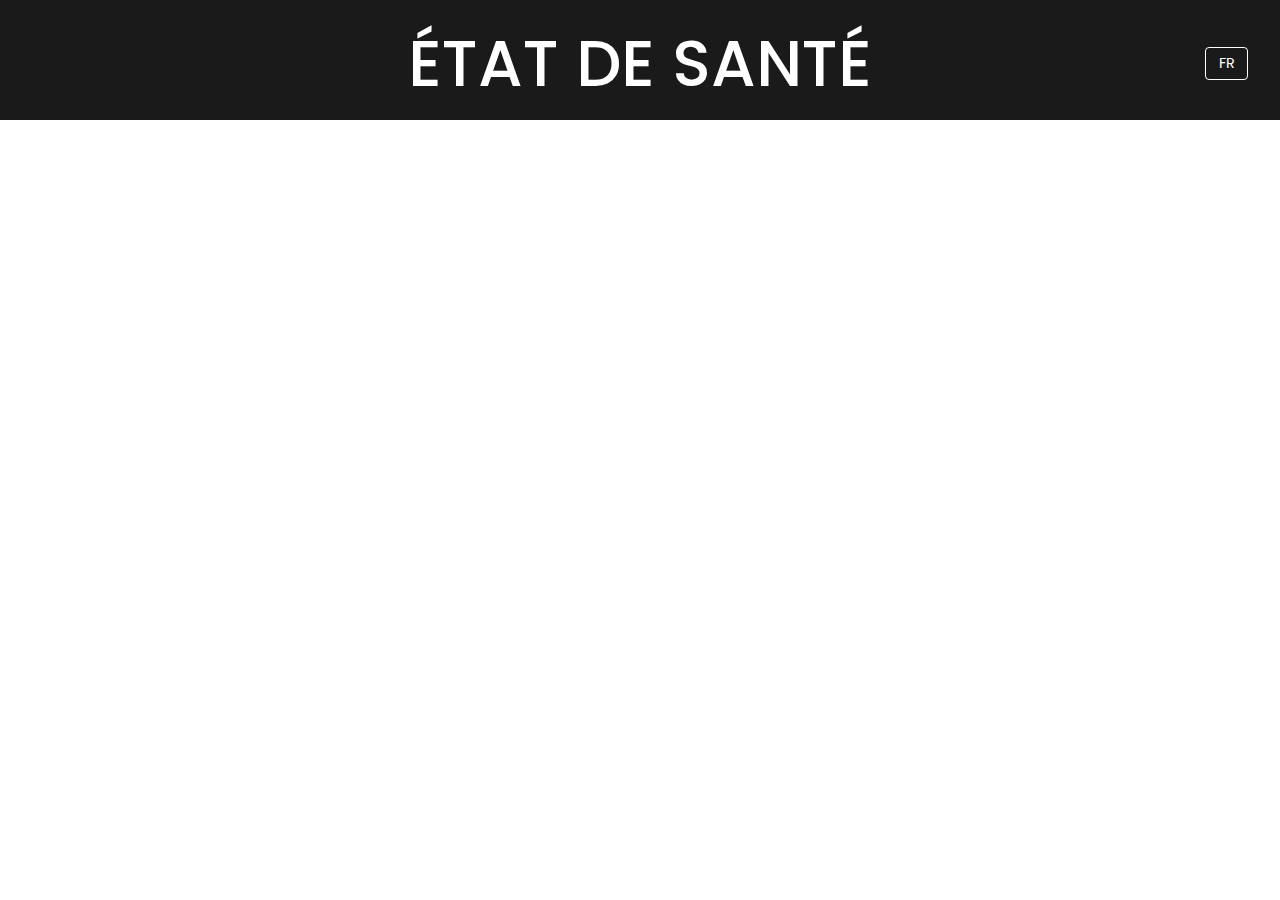
==== components/header.html @ d6eb4f0e "Ajouts CSS et UI" ====
<!DOCTYPE html>
<html lang="fr">
<head>
    <link href="https://fonts.googleapis.com/css2?family=Poppins:wght@300;400;500;600&display=swap" rel="stylesheet">
    <style>
        * {
            margin: 0;
            padding: 0;
            box-sizing: border-box;
        }

        body {
            font-family: 'Poppins', sans-serif;
            height: 120px;
        }

        .header-container {
            display: grid;
            grid-template-columns: 1fr auto 1fr;
            align-items: center;
            height: 100%;
            padding: 0 2rem;
            background-color: var(--nav-bg);
        }

        .site-title {
            grid-column: 2;
            color: white;
            font-weight: 500;
            text-align: center;
            font-size: 4rem;
            padding: 1rem 0;
        }

        .language-toggle {
            grid-column: 3;
            justify-self: end;
            background: none;
            border: 1px solid white;
            color: white;
            padding: 0.3rem 0.8rem;
            border-radius: 4px;
            cursor: pointer;
            font-family: inherit;
            font-size: 0.9rem;
            transition: all 0.3s ease;
        }

        .language-toggle:hover {
            background-color: var(--hover-color);
            border-color: var(--hover-color);
        }

        /* Appliquer les couleurs de thème */
        [data-theme="dark"] {
            --nav-bg: #1a1a1a;
            --hover-color: #00a8ff;
        }

        [data-theme="light"] {
            --nav-bg: #333;
            --hover-color: #007bff;
        }
    </style>
</head>
<body>
    <div class="header-container">
        <h1 class="site-title">ÉTAT DE SANTÉ</h1>
        <button class="language-toggle" onclick="toggleLanguage()">FR</button>
    </div>
    <script>
        function toggleLanguage() {
            const button = document.querySelector('.language-toggle');
            const currentLang = button.textContent;
            
            if (currentLang === 'FR') {
                button.textContent = 'EN';
                // TODO: Implémenter le changement de langue
                alert('La version anglaise n\'est pas encore disponible');
                button.textContent = 'FR';
            } else {
                button.textContent = 'FR';
            }
        }

        // Charger le thème
        document.addEventListener('DOMContentLoaded', () => {
            const storedTheme = localStorage.getItem('theme') || 'dark';
            document.body.setAttribute('data-theme', storedTheme);
        });
    </script>
</body>
</html>
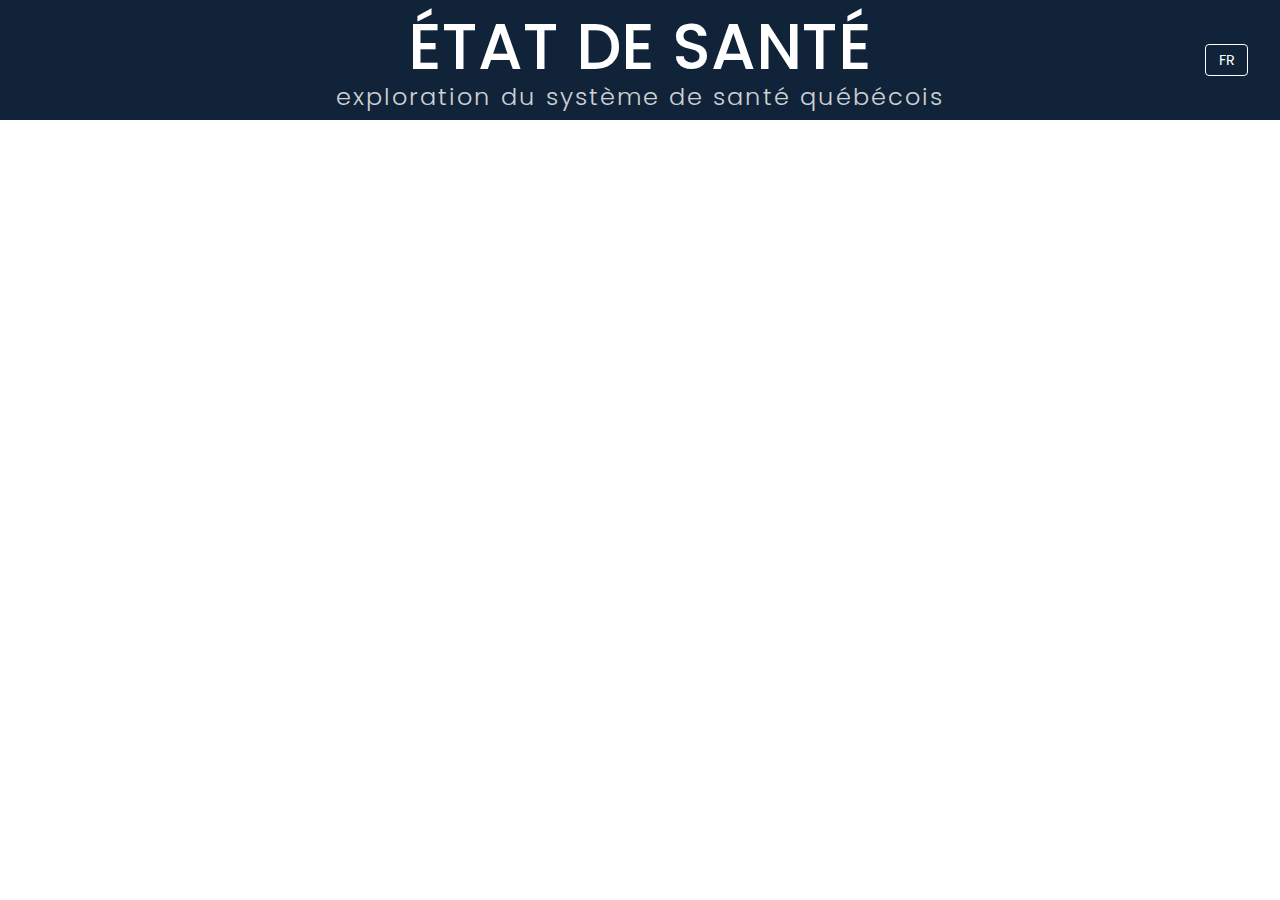
==== commit 167c2c4f: "UI" ====
--- a/components/header.html
+++ b/components/header.html
@@ -23,13 +23,26 @@
             background-color: var(--nav-bg);
         }
 
+        .title-container {
+            grid-column: 2;
+            text-align: center;
+        }
+
         .site-title {
-            grid-column: 2;
             color: white;
             font-weight: 500;
-            text-align: center;
             font-size: 4rem;
-            padding: 1rem 0;
+            padding: 0.5rem 0 0 0;
+            line-height: 1;
+        }
+
+        .site-subtitle {
+            color: white;
+            font-weight: 300;
+            font-size: 1.5rem;
+            opacity: 0.8;
+            text-transform: lowercase;
+            letter-spacing: 2px;
         }
 
         .language-toggle {
@@ -53,7 +66,7 @@
 
         /* Appliquer les couleurs de thème */
         [data-theme="dark"] {
-            --nav-bg: #1a1a1a;
+            --nav-bg: #102338;
             --hover-color: #00a8ff;
         }
 
@@ -65,7 +78,10 @@
 </head>
 <body>
     <div class="header-container">
-        <h1 class="site-title">ÉTAT DE SANTÉ</h1>
+        <div class="title-container">
+            <h1 class="site-title">ÉTAT DE SANTÉ</h1>
+            <div class="site-subtitle">exploration du système de santé québécois</div>
+        </div>
         <button class="language-toggle" onclick="toggleLanguage()">FR</button>
     </div>
     <script>
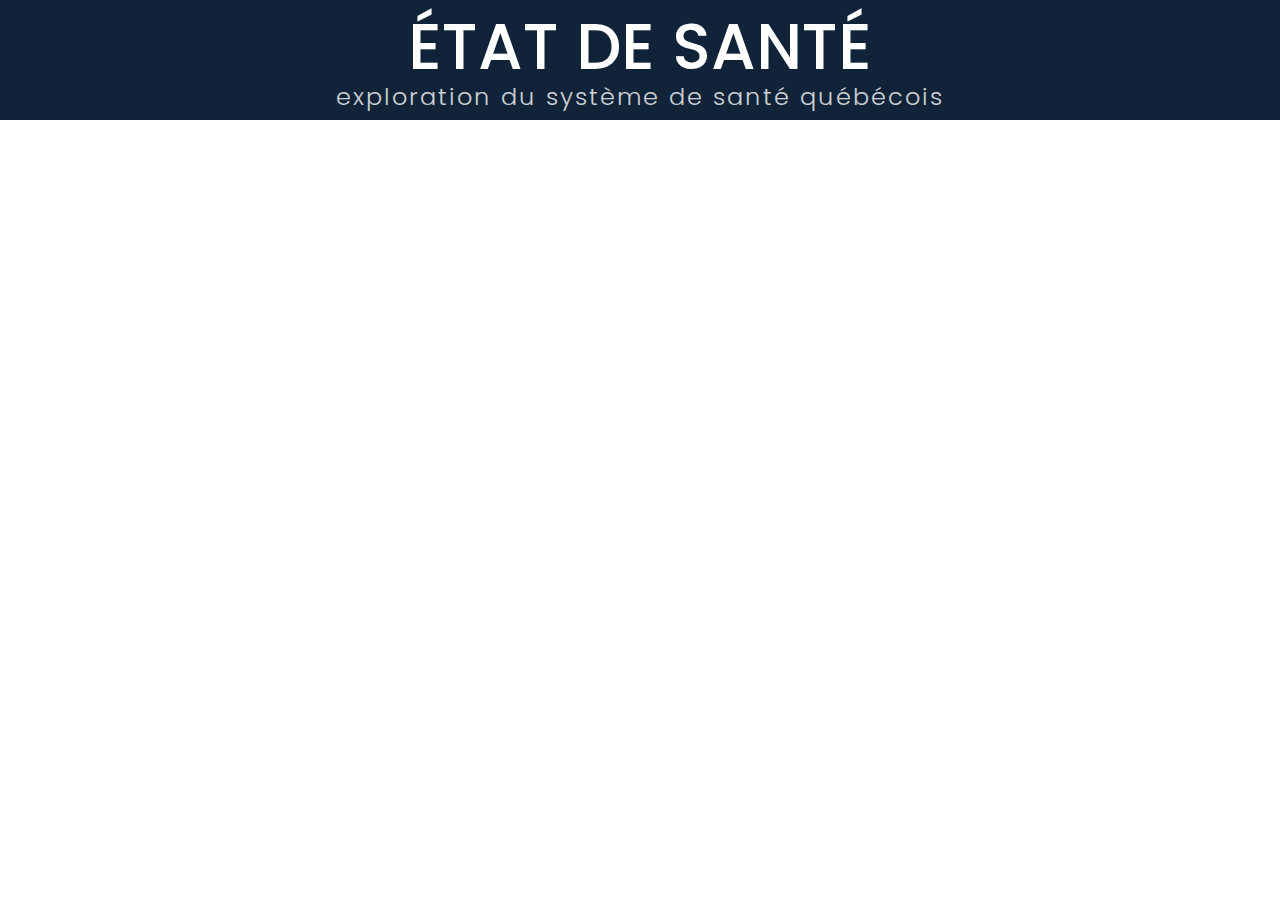
==== commit 3d184dac: "UI" ====
--- a/components/header.html
+++ b/components/header.html
@@ -15,8 +15,8 @@
         }
 
         .header-container {
-            display: grid;
-            grid-template-columns: 1fr auto 1fr;
+            display: flex;
+            justify-content: center;
             align-items: center;
             height: 100%;
             padding: 0 2rem;
@@ -24,7 +24,6 @@
         }
 
         .title-container {
-            grid-column: 2;
             text-align: center;
         }
 
@@ -45,26 +44,6 @@
             letter-spacing: 2px;
         }
 
-        .language-toggle {
-            grid-column: 3;
-            justify-self: end;
-            background: none;
-            border: 1px solid white;
-            color: white;
-            padding: 0.3rem 0.8rem;
-            border-radius: 4px;
-            cursor: pointer;
-            font-family: inherit;
-            font-size: 0.9rem;
-            transition: all 0.3s ease;
-        }
-
-        .language-toggle:hover {
-            background-color: var(--hover-color);
-            border-color: var(--hover-color);
-        }
-
-        /* Appliquer les couleurs de thème */
         [data-theme="dark"] {
             --nav-bg: #102338;
             --hover-color: #00a8ff;
@@ -74,6 +53,25 @@
             --nav-bg: #333;
             --hover-color: #007bff;
         }
+
+        @media (max-width: 768px) {
+            .site-title {
+                font-size: 2rem;
+            }
+            
+            .site-subtitle {
+                font-size: 0.9rem;
+            }
+            
+            .header-container {
+                padding: 0 1rem;
+                height: 90px;
+            }
+
+            body {
+                height: 90px;
+            }
+        }
     </style>
 </head>
 <body>
@@ -82,23 +80,8 @@
             <h1 class="site-title">ÉTAT DE SANTÉ</h1>
             <div class="site-subtitle">exploration du système de santé québécois</div>
         </div>
-        <button class="language-toggle" onclick="toggleLanguage()">FR</button>
     </div>
     <script>
-        function toggleLanguage() {
-            const button = document.querySelector('.language-toggle');
-            const currentLang = button.textContent;
-            
-            if (currentLang === 'FR') {
-                button.textContent = 'EN';
-                // TODO: Implémenter le changement de langue
-                alert('La version anglaise n\'est pas encore disponible');
-                button.textContent = 'FR';
-            } else {
-                button.textContent = 'FR';
-            }
-        }
-
         // Charger le thème
         document.addEventListener('DOMContentLoaded', () => {
             const storedTheme = localStorage.getItem('theme') || 'dark';
